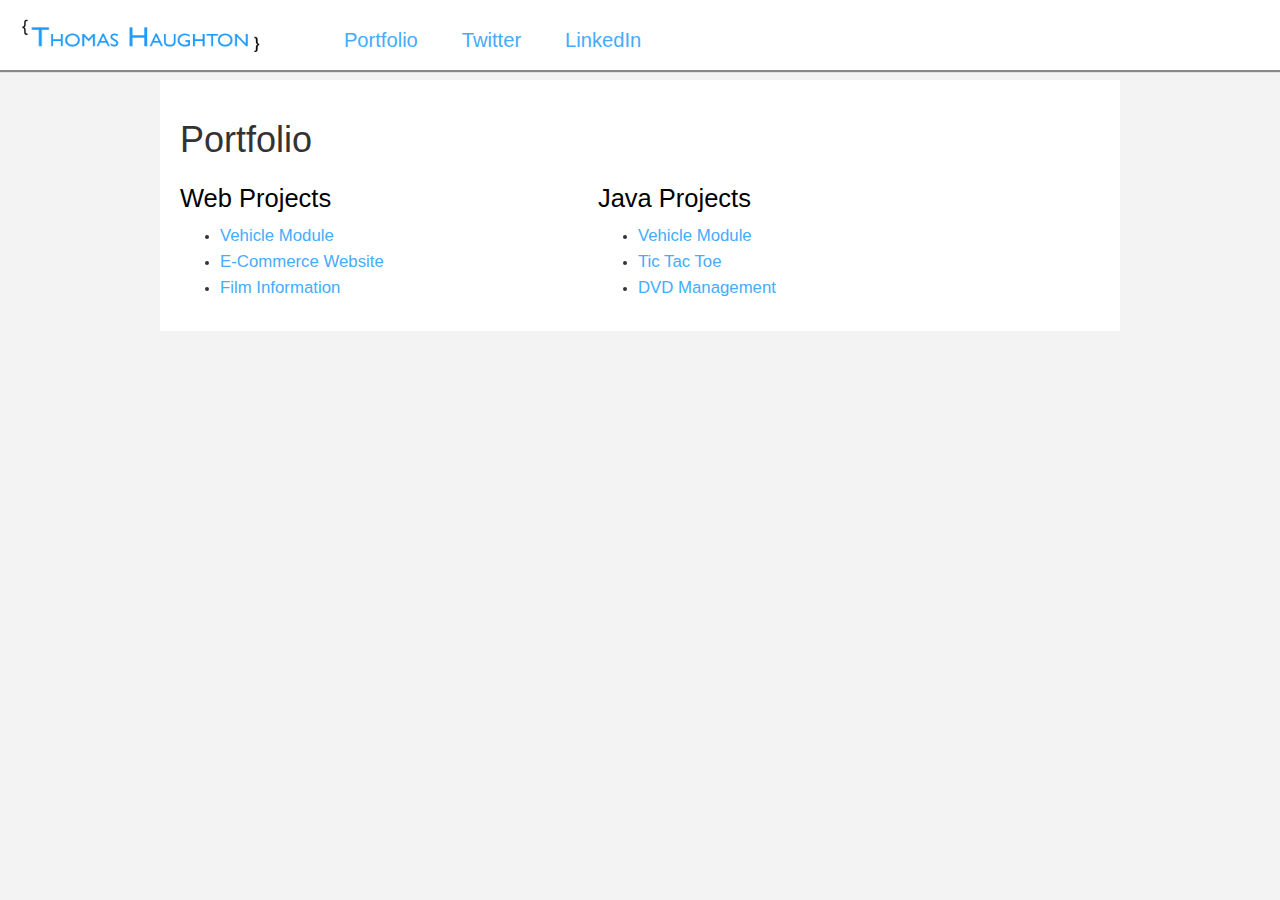
==== portfolio.html @ d18a5e61 "first commit" ====
<!DOCTYPE html>

<html xmlns="http://www.w3.org/1999/xhtml">
<head><title>
	Thomas Haughton | Portfolio
</title><link rel="stylesheet" href="http://maxcdn.bootstrapcdn.com/bootstrap/3.3.6/css/bootstrap.min.css" />
    <script src="https://ajax.googleapis.com/ajax/libs/jquery/1.12.2/jquery.min.js"></script>
    <script src="http://maxcdn.bootstrapcdn.com/bootstrap/3.3.6/js/bootstrap.min.js"></script>

    <meta name="viewport" content="width=device-width,initial-scale=1.0">
    <link href="Styles/mainStyle.css" rel="stylesheet" />
</head>
<body>
    <form method="post" action="./" id="form1">
<div class="aspNetHidden">
<input type="hidden" name="__VIEWSTATE" id="__VIEWSTATE" value="26nQqhaNTqKW0Z6RQHO/zELgbNs+FsrKQcf0OYbZL9MfWjTUYftEVjxOIjs3UFy3HWVhViMH5UjIGXVuM2IqdJqCuXe+ztULhuxYQRiHnRU=" />
</div>

        <div id="navigation">
            <a href="index.html">
                <img src="Styles/Images/Thomas%20Haughton.png" id="banner" alt="Thomas Haughton" width="250" height="42" /></a>

            <ul id="navlinks">
                <li><a href="portfolio.html">Portfolio</a></li>
                <li><a href="https://twitter.com/tomhaughton">Twitter</a></li>
                <li><a href="https://www.linkedin.com/in/thomas-haughton-aba579ba?trk=hp-identity-name">LinkedIn</a></li>
            </ul>
        </div>
        
    <div id="contentMain">

        <h1>Portfolio</h1>
        <div class="column">
            <h2><a href="web/WebProjects.html">Web Projects</a></h2>
            <ul>
                <li><a href="web/vehicle.html">Vehicle Module</a></li>
                <li><a href="web/ecommerce.html">E-Commerce Website</a></li>
                <li><a href="web/alien.html">Film Information</a></li>
            </ul>
        </div>

        <div class="column">
            <h2><a href="java/JavaProjects.html">Java Projects</a></h2>
            <ul>
                <li><a href="java/vehicle.html">Vehicle Module</a></li>
                <li><a href="java/tictactoe.html">Tic Tac Toe</a></li>
                <li><a href="java/dvdsort.html">DVD Management</a></li>
            </ul>
        </div>
    </div>

    
<div class="aspNetHidden">

	<input type="hidden" name="__VIEWSTATEGENERATOR" id="__VIEWSTATEGENERATOR" value="CA0B0334" />
</div></form>

<!-- Visual Studio Browser Link -->
<script type="application/json" id="__browserLink_initializationData">
    {"appName":"Chrome","requestId":"6cfc65f869ba48f0aad7fc60036dfc85"}
</script>
<script type="text/javascript" src="http://localhost:48893/3f66d87d5c2c40ffbced10f2387d680f/browserLink" async="async"></script>
<!-- End Browser Link -->

</body>
</html>
---- Styles/mainStyle.css ----
﻿
    body {
        margin:0 auto;
        background-color: #f3f3f3;
    }

    #ppcontainer{
      width:100%;
    }

    #pp{
      border-radius: 30px;
      -moz-border-radius: 30px;
      margin:0 auto;
      width:250px;
      height:250px;
    }

    .about{
      position:relative;
      word-wrap: break-word;
    }

    #aboutme > p{
      word-wrap: normal;
      width: 100%;
    }

    #aboutme{
      display: inline-block;
    }

    #navigation{
        padding:0px;
        top:0px;
        left:0px;
        width: 100%;    
        height:70px;
        box-shadow: #888 1px 1px 1px 1px;
        background: #fff;
    }

    #navigation > ul {
      top:10px;
        position:relative;
        background-color: #fff;
        z-index: 9999;
        box-shadow: #888 1px 1px 1px 1px;
        padding-bottom: 20px;
    }

    #navigation > ul > li {
        top:12px;
        text-decoration: none;
        list-style: none;
        position:relative;
        text-align: center; 
        font-family: 'Gill Sans', 'Gill Sans MT', Calibri, 'Trebuchet MS', sans-serif;
        padding:10px;
        margin-right:20px;
        font-size:1.2em;
        z-index: 99999;
    }

    #navigation > ul > li:hover{
    }

    #navigation > ul > li:hover a{
        text-decoration:overline;
    }

    #navigation > ul > li > a{
        font-size:1.2em;
        text-decoration:none;
        color:#45acfc;
    }


#banner{
        display:inline-block;
        margin-top:15px;
        left:20px;
        position:relative;
    }

#contentMain{
    position:relative;
    top:170px;
    width:100%;
    background:#fff;
    margin:0 auto;
    padding:20px;
    font-family:'Gill Sans', 'Gill Sans MT', Calibri, 'Trebuchet MS', sans-serif;
    margin-bottom:100px;
}

h1{
    margin-bottom:0px;
}

.column{
    display:inline-block;
    width:45%;  
}

.column  > ul li{
    line-height:25px;
}

.column > ul li a{
    font-size:1.2em;
    color:#45acfc;
    text-decoration:none;
}

    .column > ul li a:hover {
        color: #0390cf;
        text-decoration:overline;
    }

.column h2 a{
    text-decoration:none;
    color: #000
}

.column h2 a:hover{
    color: #8f8f8f;
    text-decoration:overline;
}

.content > .imgRow{
    width:100%;
    margin:0 auto;
    position:relative;
    display:block;  
}

h2 a{
    color:black;
    text-decoration:none;
    font-size:0.85em;
}

h2 a:hover{
    color: #8f8f8f;
    text-decoration:overline;
}

.caption{
    margin-top:8px;
    display:block;
    width:100%;
}

figure { 
  width: 207px; 
  margin:0 auto;
  margin-bottom: 10px;
  background: white;
  border: 10px solid white; 
  -webkit-box-shadow: 0 3px 10px #ccc; 
  -moz-box-shadow: 0 3px 10px #ccc;
  -webkit-transition: all 0.7s ease; 
  -moz-transition: all 1s ease;
  position: relative;
}

.imgRowJava > figure { 
  height: 130px; 
  margin:0 auto;
  margin-bottom: 10px;
  background: white;
  border: 10px solid white; 
  -webkit-box-shadow: 0 3px 10px #ccc; 
  -moz-box-shadow: 0 3px 10px #ccc;
  -webkit-transition: all 0.7s ease; 
  -moz-transition: all 1s ease;
  position: relative;
}

figcaption { 
  text-align: center; 
  display: block; 
  font-size: 1em; 
  font-style: italic; 
}

figure img { 
  width: 100%;
}

.imgRowJava > figure img { 
  width: 28%;
  height:100px;
  left:65px;
  position:relative;
}

figure:hover {
  -webkit-box-shadow: 0 3px 10px #666; 
  -moz-box-shadow: 0 3px 10px #666;
}

figure:focus {
  outline: none;
  -webkit-transform: scale(2); 
  -moz-transform: scale(2);
  -webkit-box-shadow: 0 3px 10px #666; 
  -moz-box-shadow: 0 3px 10px #666;
  z-index: 9999;
}

p a{
    color:#45acfc;
    text-decoration:none;
}

p a:hover{
    text-decoration:overline;
}

#contentMain > a{
    display:block;
    text-decoration:none;
    color:#45acfc;
    margin-bottom:5px;
}

#contentMain > a:hover{
    text-decoration:overline;
}

.carousel-inner > .item > img,
.carousel-inner > .item > a > img {
    margin: auto;
    height:230px;
}

@media screen and (min-width: 800px) {
      body {
          margin:0 auto;
          background-color: #f3f3f3;
      }

      #pp{
        top: -52px;
        position: relative;
        border-radius: 30px;
        -moz-border-radius: 30px;
        margin-right: 40px;
        width:250px;
        height:250px;
        display: inline-block;
      }

      .about{
        position:relative;
        word-wrap: break-word;
      }

      #aboutme > p{
        word-wrap: normal;
        width: 570px;
      }

      #aboutme{
        display: inline-block;
      }

      #navigation{
          padding:0px;
          top:0px;
          left:0px;
          width: 100%;    
          height:70px;
          box-shadow: #888 1px 1px 1px 1px;
          background: #fff;
      }

      #navigation > ul {
          display:inline-block;
          position:relative;
          box-shadow: none;
          background: none;
      }

      #navigation > ul > li {
          left:40px;
          top:5px;
          position:relative;  
          display: inline;
          text-decoration: none;
          text-align: center; 
          font-family: 'Gill Sans', 'Gill Sans MT', Calibri, 'Trebuchet MS', sans-serif;
          padding:10px;
          margin-right:20px;
          font-size:1.2em;
      }

      #navigation > ul > li:hover{
      }

      #navigation > ul > li:hover a{
          text-decoration:overline;
      }

      #navigation > ul > li > a{
          font-size:1.2em;
          text-decoration:none;
          color:#45acfc;
      }


  #banner{
          display:inline-block;
          margin-top:15px;
          left:20px;
          position:relative;
      }

  #contentMain{
      position:relative;
      top:10px;
      width:960px;
      background:#fff;
      margin:0 auto;
      padding:20px;
      font-family:'Gill Sans', 'Gill Sans MT', Calibri, 'Trebuchet MS', sans-serif;
      margin-bottom:100px;
  }

  h1{
      margin-bottom:0px;
  }

  .column{
      display:inline-block;
      width:45%;  
  }

  .column  > ul li{
      line-height:25px;
  }

  .column > ul li a{
      font-size:1.2em;
      color:#45acfc;
      text-decoration:none;
  }

      .column > ul li a:hover {
          color: #0390cf;
          text-decoration:overline;
      }

  .column h2 a{
      text-decoration:none;
      color: #000
  }

  .column h2 a:hover{
      color: #8f8f8f;
      text-decoration:overline;
  }

  .content > .imgRow{
      width:100%;
      margin:0 auto;
      position:relative;
      display:block;  
  }

  h2 a{
      color:black;
      text-decoration:none;
      font-size:0.85em;
  }

  h2 a:hover{
      color: #8f8f8f;
      text-decoration:overline;
  }

  .caption{
      margin-top:8px;
      display:block;
      width:100%;
  }

  figure { 
    width: 207px; 
    display:inline-block;
    margin: 0 20px 0 0; 
    background: white;
    border: 10px solid white; 
    -webkit-box-shadow: 0 3px 10px #ccc; 
    -moz-box-shadow: 0 3px 10px #ccc;
    -webkit-transition: all 0.7s ease; 
    -moz-transition: all 1s ease;
    position: relative;
  }

  .imgRowJava > figure { 
    height: 130px; 
    display:inline-block;
    margin: 0 20px 0 0; 
    background: white;
    border: 10px solid white; 
    -webkit-box-shadow: 0 3px 10px #ccc; 
    -moz-box-shadow: 0 3px 10px #ccc;
    -webkit-transition: all 0.7s ease; 
    -moz-transition: all 1s ease;
    position: relative;
  }

  figcaption { 
    text-align: center; 
    display: block; 
    font-size: 1em; 
    font-style: italic; 
  }

  figure img { 
    width: 100%;
  }

  .imgRowJava > figure img { 
    width: 28%;
    height:100px;
    left:65px;
    position:relative;
  }

  figure:hover {
    -webkit-box-shadow: 0 3px 10px #666; 
    -moz-box-shadow: 0 3px 10px #666;
  }

  figure:focus {
    outline: none;
    -webkit-transform: scale(3); 
    -moz-transform: scale(3);
    -webkit-box-shadow: 0 3px 10px #666; 
    -moz-box-shadow: 0 3px 10px #666;
    z-index: 9999;
  }

  p a{
      color:#45acfc;
      text-decoration:none;
  }

  p a:hover{
      text-decoration:overline;
  }

  #contentMain > a{
      display:block;
      text-decoration:none;
      color:#45acfc;
      margin-bottom:5px;
  }

  #contentMain > a:hover{
      text-decoration:overline;
  }

  .carousel-inner > .item > img,
  .carousel-inner > .item > a > img {
      margin: auto;
      height:500px;
  }
  }

  @media screen and (max-width: 457px) {
    .column{
      display: inline;
    }
  }
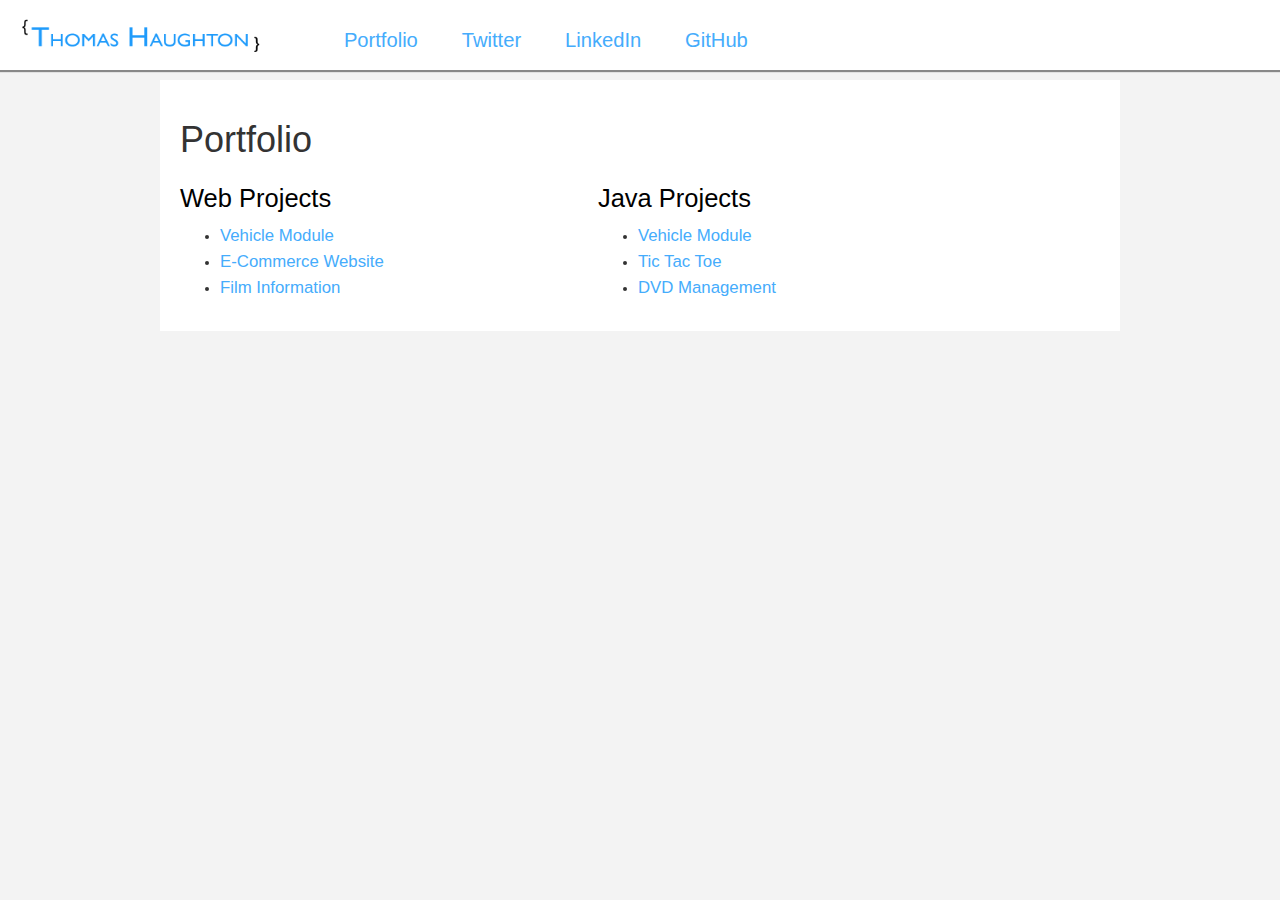
==== commit 06428f80: "links fixed" ====
--- a/portfolio.html
+++ b/portfolio.html
@@ -3,9 +3,10 @@
 <html xmlns="http://www.w3.org/1999/xhtml">
 <head><title>
 	Thomas Haughton | Portfolio
-</title><link rel="stylesheet" href="http://maxcdn.bootstrapcdn.com/bootstrap/3.3.6/css/bootstrap.min.css" />
+</title>
+<link rel="stylesheet" href="https://maxcdn.bootstrapcdn.com/bootstrap/3.3.7/css/bootstrap.min.css" integrity="sha384-BVYiiSIFeK1dGmJRAkycuHAHRg32OmUcww7on3RYdg4Va+PmSTsz/K68vbdEjh4u" crossorigin="anonymous">
     <script src="https://ajax.googleapis.com/ajax/libs/jquery/1.12.2/jquery.min.js"></script>
-    <script src="http://maxcdn.bootstrapcdn.com/bootstrap/3.3.6/js/bootstrap.min.js"></script>
+    <script src="https://maxcdn.bootstrapcdn.com/bootstrap/3.3.7/js/bootstrap.min.js" integrity="sha384-Tc5IQib027qvyjSMfHjOMaLkfuWVxZxUPnCJA7l2mCWNIpG9mGCD8wGNIcPD7Txa" crossorigin="anonymous"></script>
 
     <meta name="viewport" content="width=device-width,initial-scale=1.0">
     <link href="Styles/mainStyle.css" rel="stylesheet" />
@@ -24,6 +25,7 @@
                 <li><a href="portfolio.html">Portfolio</a></li>
                 <li><a href="https://twitter.com/tomhaughton">Twitter</a></li>
                 <li><a href="https://www.linkedin.com/in/thomas-haughton-aba579ba?trk=hp-identity-name">LinkedIn</a></li>
+                <li><a href="https://github.com/TomHaughton">GitHub</a>
             </ul>
         </div>
         
@@ -50,17 +52,17 @@
     </div>
 
     
-<div class="aspNetHidden">
+<script>
+  (function(i,s,o,g,r,a,m){i['GoogleAnalyticsObject']=r;i[r]=i[r]||function(){
+  (i[r].q=i[r].q||[]).push(arguments)},i[r].l=1*new Date();a=s.createElement(o),
+  m=s.getElementsByTagName(o)[0];a.async=1;a.src=g;m.parentNode.insertBefore(a,m)
+  })(window,document,'script','https://www.google-analytics.com/analytics.js','ga');
 
-	<input type="hidden" name="__VIEWSTATEGENERATOR" id="__VIEWSTATEGENERATOR" value="CA0B0334" />
-</div></form>
+  ga('create', 'UA-83611941-1', 'auto');
+  ga('send', 'pageview');
 
-<!-- Visual Studio Browser Link -->
-<script type="application/json" id="__browserLink_initializationData">
-    {"appName":"Chrome","requestId":"6cfc65f869ba48f0aad7fc60036dfc85"}
 </script>
-<script type="text/javascript" src="http://localhost:48893/3f66d87d5c2c40ffbced10f2387d680f/browserLink" async="async"></script>
-<!-- End Browser Link -->
+</body>
 
-</body>
+
 </html>
--- a/Styles/mainStyle.css
+++ b/Styles/mainStyle.css
@@ -243,7 +243,7 @@
       }
 
       #pp{
-        top: -52px;
+        top: -63px;
         position: relative;
         border-radius: 30px;
         -moz-border-radius: 30px;
@@ -476,4 +476,4 @@
     .column{
       display: inline;
     }
-  }+  }
